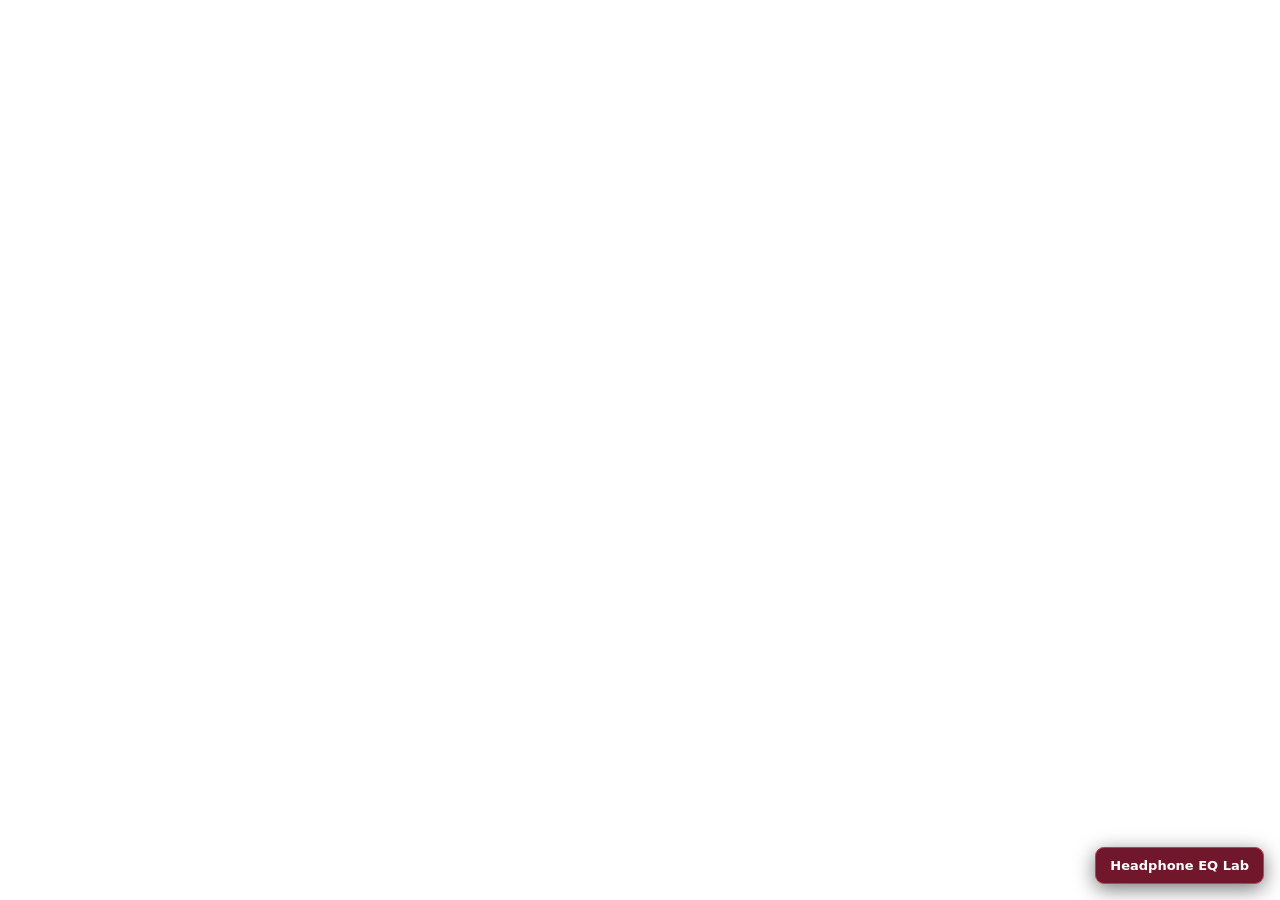
==== daemon/web-content/index.html @ ee304aca "feat: add safe stereo 20-band headphone EQ editor and export lab" ====
<!DOCTYPE html>
<html lang="">
  <head>
    <meta charset="utf-8" />
    <meta http-equiv="X-UA-Compatible" content="IE=edge" />
    <meta name="viewport" content="width=device-width,initial-scale=1.0" />
    <link rel="icon" href="/favicon.ico" />
    <title>GoXLR Utility</title>
    <script type="module" crossorigin src="/assets/index-BJM830Pw.js"></script>
    <link rel="stylesheet" crossorigin href="/assets/index-5sq1XGk0.css">
  </head>
  <body>
    <noscript>
      <strong>We're sorry but the GoXLR Utility UI doesn't work properly without JavaScript enabled. Please enable it to continue.</strong>
    </noscript>
    <canvas id="wheelCanvas" style="position: absolute; top: -1000px; left: -1000px; width: 130px; height: 130px"></canvas>
    <div id="colourHover" style="position: absolute; top: -1000px; left: -1000px; width: 20px; height: 20px; border: 2px solid #fff; border-radius: 50%; box-shadow: 0 5px 10px rgba(0,0,0,0.5); background-color: #fff; pointer-events: none;"></div>
    <div id="app"></div>
    <!-- Fork-only navigation link; the upstream UI bundle is not modified. -->
    <a href="/headphone-eq/index.html" id="headphone-eq-lab-link"
       style="position:fixed;right:16px;bottom:16px;z-index:10000;
              padding:10px 14px;border:1px solid #c63d53;border-radius:9px;
              background:#71172b;color:#fff;text-decoration:none;
              font:600 13px system-ui,sans-serif;box-shadow:0 5px 20px #0008;">
      Headphone EQ Lab
    </a>

    <!-- For Vite, we have to manually include the module.. -->

    <script type="text/javascript">
      window.onload = function(){
          let canvas = document.getElementById('wheelCanvas');
          let context = canvas.getContext('2d');
          let img = new Image();
          img.onload = () => context.drawImage(img, 0, 0);
          img.src = 'wheel.png';
      };
    </script>
  </body>
</html>
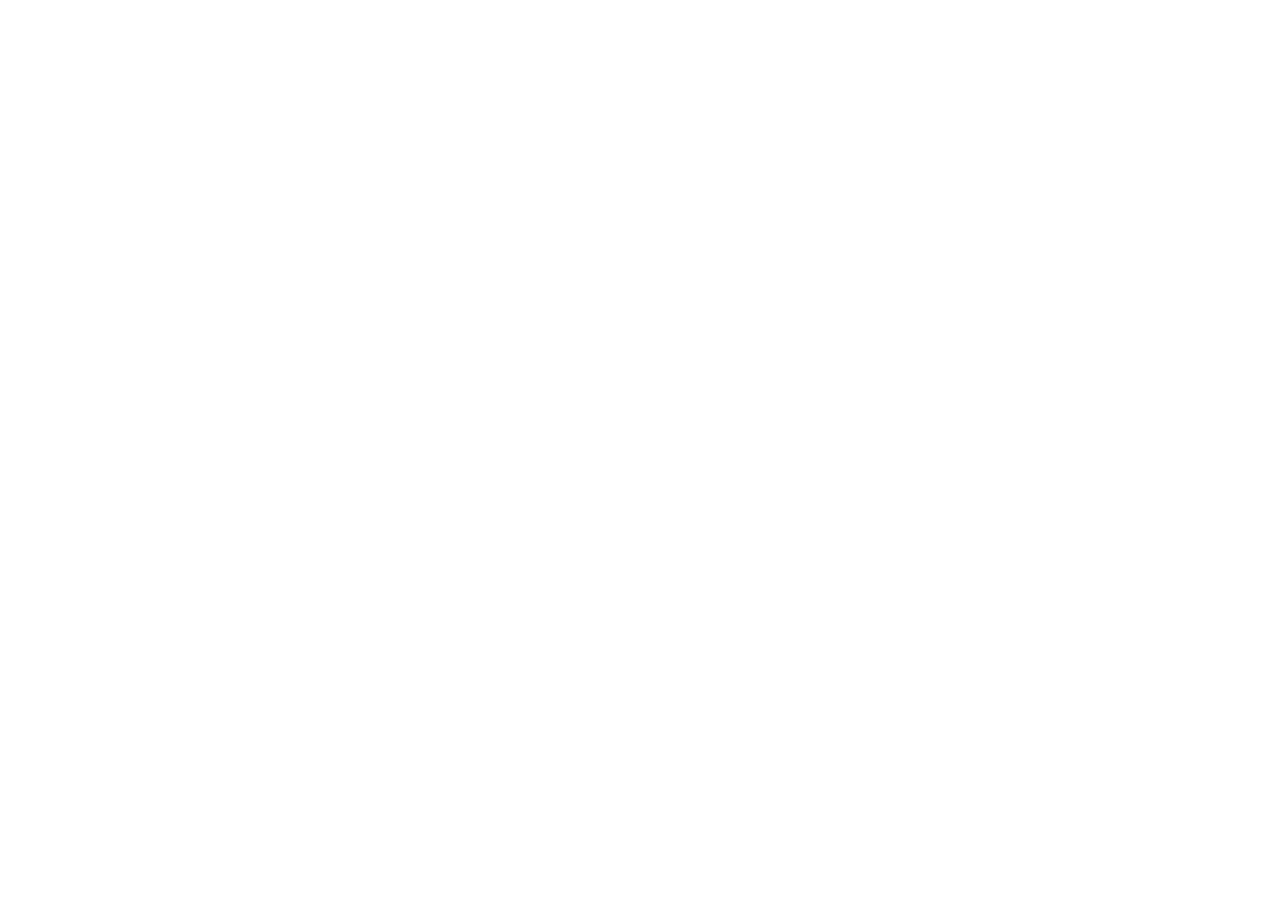
==== commit 9dbf85e4: "feat: integrate headphone EQ into existing device settings tabs" ====
--- a/daemon/web-content/index.html
+++ b/daemon/web-content/index.html
@@ -6,7 +6,7 @@
     <meta name="viewport" content="width=device-width,initial-scale=1.0" />
     <link rel="icon" href="/favicon.ico" />
     <title>GoXLR Utility</title>
-    <script type="module" crossorigin src="/assets/index-BJM830Pw.js"></script>
+    <script type="module" crossorigin src="/assets/index-BJM830Pw-headphone-eq.js"></script>
     <link rel="stylesheet" crossorigin href="/assets/index-5sq1XGk0.css">
   </head>
   <body>
@@ -16,14 +16,6 @@
     <canvas id="wheelCanvas" style="position: absolute; top: -1000px; left: -1000px; width: 130px; height: 130px"></canvas>
     <div id="colourHover" style="position: absolute; top: -1000px; left: -1000px; width: 20px; height: 20px; border: 2px solid #fff; border-radius: 50%; box-shadow: 0 5px 10px rgba(0,0,0,0.5); background-color: #fff; pointer-events: none;"></div>
     <div id="app"></div>
-    <!-- Fork-only navigation link; the upstream UI bundle is not modified. -->
-    <a href="/headphone-eq/index.html" id="headphone-eq-lab-link"
-       style="position:fixed;right:16px;bottom:16px;z-index:10000;
-              padding:10px 14px;border:1px solid #c63d53;border-radius:9px;
-              background:#71172b;color:#fff;text-decoration:none;
-              font:600 13px system-ui,sans-serif;box-shadow:0 5px 20px #0008;">
-      Headphone EQ Lab
-    </a>
 
     <!-- For Vite, we have to manually include the module.. -->
 
